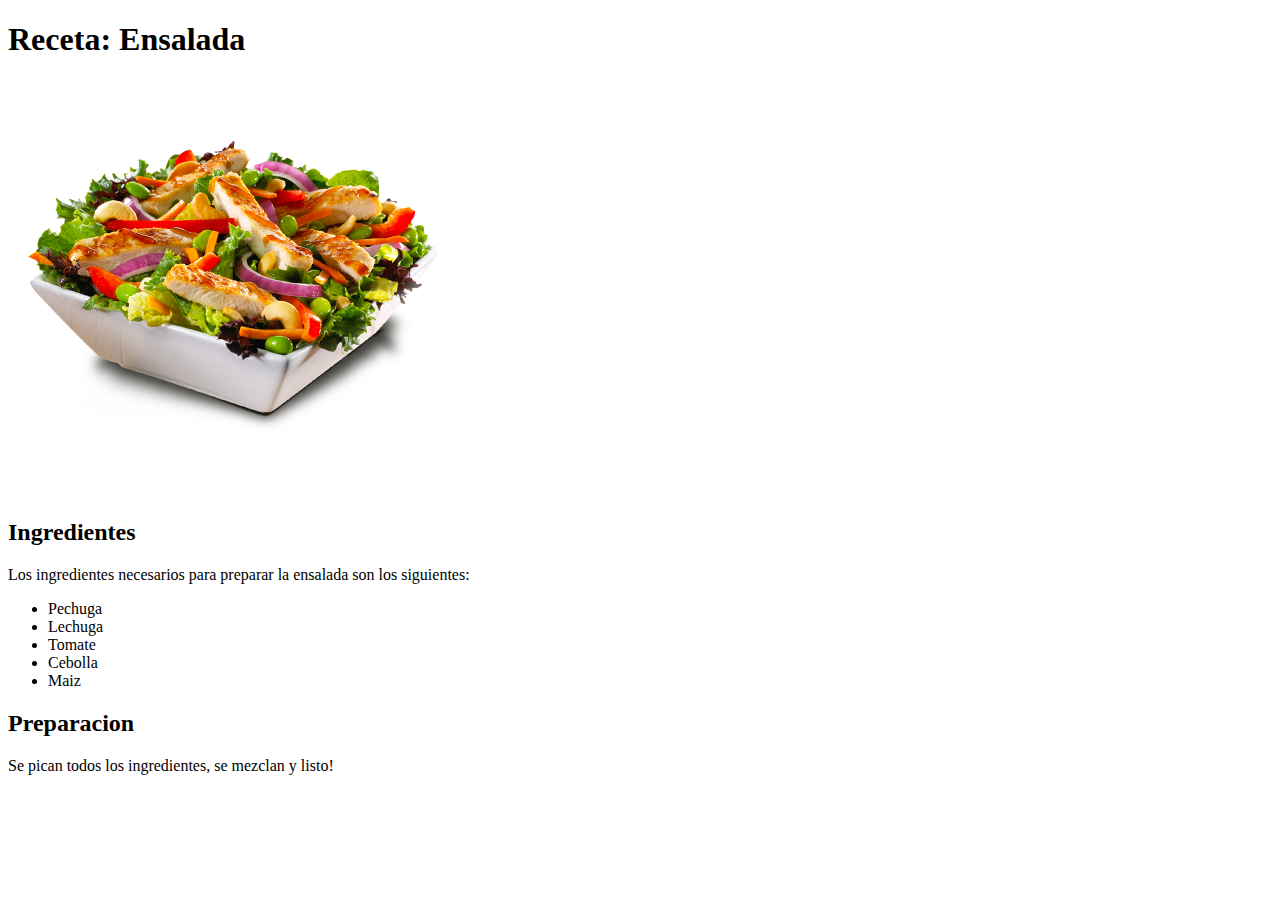
==== ejercicio2/index.html @ 6ed9b7e3 "Agrega el cuerpo HTML del segundo ejercicio" ====
<!DOCTYPE html>
<html>
  <head>
    <meta charset="utf-8">
    <title>Mi Receta</title>
  </head>
  <body>
    <h1>Receta: Ensalada</h1>
    <img src="./salad.png" alt="Ensalada"/>
    <h2>Ingredientes</h2>
    <p>Los ingredientes necesarios para preparar la ensalada son los siguientes:</p>
    <ul>
        <li>Pechuga</li>
        <li>Lechuga</li>
        <li>Tomate</li>
        <li>Cebolla</li>
        <li>Maiz</li>
    </ul>
    <h2>Preparacion</h2>
    <p>Se pican todos los ingredientes, se mezclan y listo!</p>
  </body>
</html>
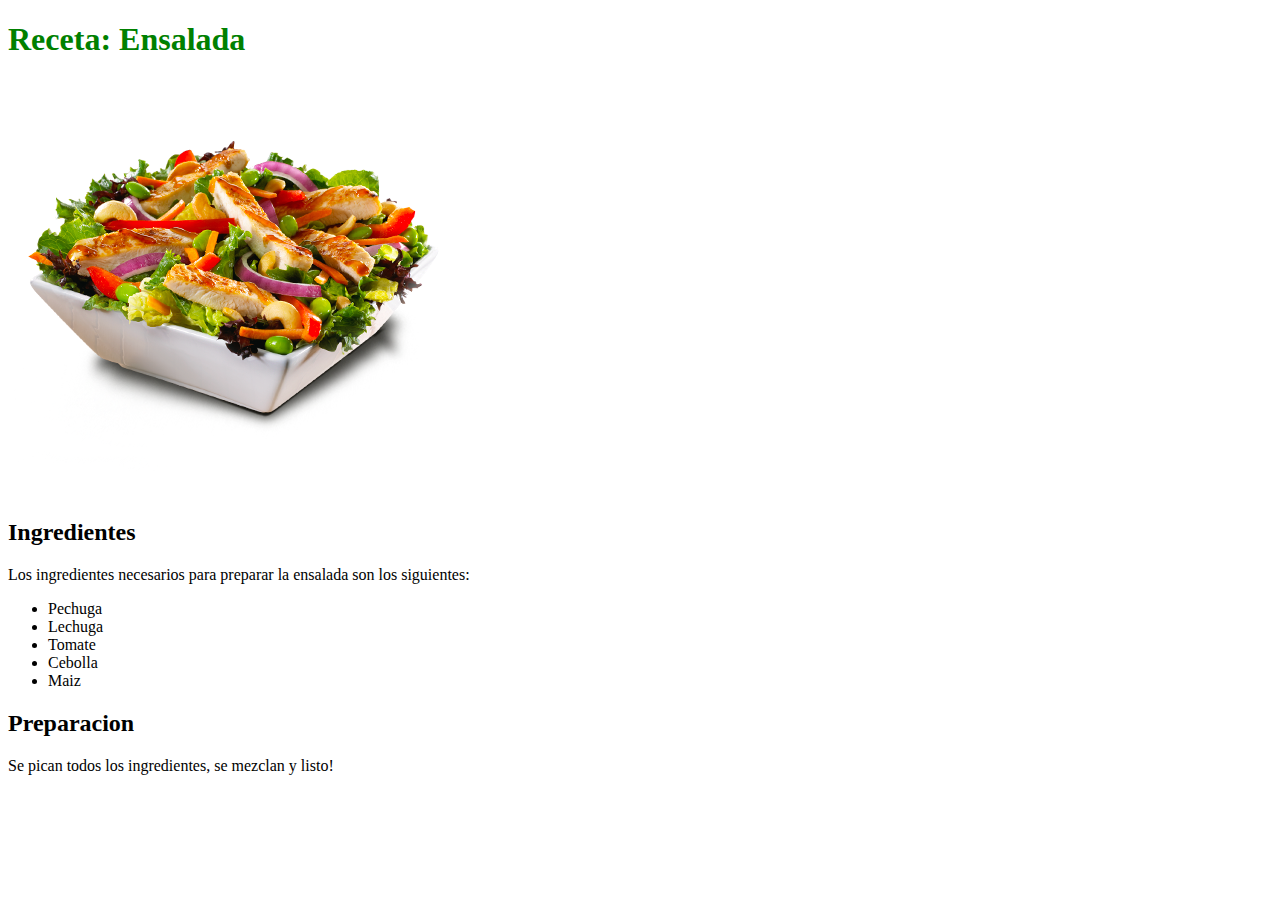
==== commit e4b17c56: "Agrega estilos al segundo ejercicio" ====
--- a/ejercicio2/index.html
+++ b/ejercicio2/index.html
@@ -3,6 +3,7 @@
   <head>
     <meta charset="utf-8">
     <title>Mi Receta</title>
+    <link rel="stylesheet" href="./estilos.css" />
   </head>
   <body>
     <h1>Receta: Ensalada</h1>
--- a/ejercicio2/estilos.css
+++ b/ejercicio2/estilos.css
@@ -0,0 +1 @@
+h1 {color: green;}